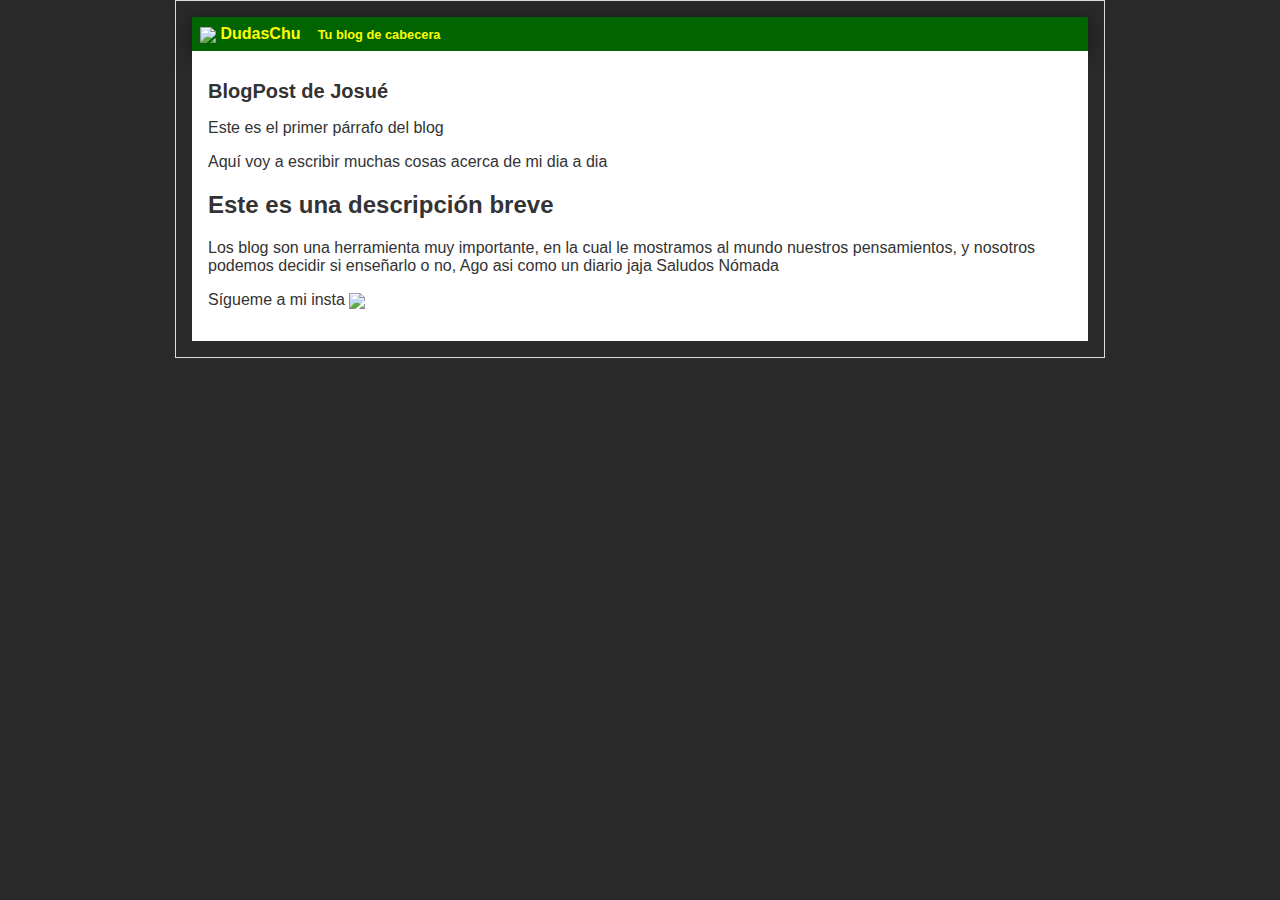
==== blogPost.html @ 89d1c2ff "Se cambio el color del fondo, tambien se agrego un icono, se coloco el icono en el header" ====
<!DOCTYPE html>
<html>
<head>
    <meta charset='utf-8'>
    <meta http-equiv='X-UA-Compatible' content='IE=edge'>
    <title>Bienvenido a HyperBlog 2.0</title>
    <link rel="stylesheet" href="css/Estilos.css">
    <meta name='viewport' content='width=device-width, initial-scale=1'>
    <link rel='stylesheet' type='text/css' media='screen' href='main.css'>
    <script src='main.js'></script>
    <link rel="icon" href="imagenes/Master-chief_helmet.png">
</head>
<body>
    <div id="container">
        <div id="cabecera">
            <img id="logo" src="imagenes/Master-chief_helmet.png"/>
            DudasChu
            <span id="tagline">Tu blog de cabecera</span>
        </div>
    <div id="post">
    <h1>BlogPost de Josué</h1>

    <p>Este es el primer párrafo del blog</p>
    <p>Aquí voy a escribir muchas cosas acerca de mi dia a dia </p>
    <h2>Este es una descripción breve</h2>
    <p>
        Los blog son una herramienta muy importante, en la cual le mostramos al mundo nuestros pensamientos, y nosotros
        podemos decidir si enseñarlo o no, Ago asi como un diario jaja
        Saludos Nómada

    </p>
    <p>Sígueme a mi insta <img id="logoInsta" src="https://149440826.v2.pressablecdn.com/wp-content/uploads/2020/03/instagram-png-instagram-png-logo-1455.png"/> </p>
    </div>
</div>
</body>
</html>
---- css/Estilos.css ----
body
{
text-align: center;
font-family:'Segoe UI', Tahoma, Geneva, Verdana, sans-serif;

color: #333;
background-color: rgb(43, 42, 42);
margin: 0;
padding: 0;
font-size: 16px;
}
#container
{
width: 70%;
padding: 1em;
text-align: left;
border: 1px solid #DDD;
margin: 0 auto;
}
#container h1{
    font-size:20px;
}
#cabecera
{
    background: darkgreen;
    box-shadow: 0px 2px 20px 0px rgba(0,0,0,0.5);
    color:  yellow;
    font-weight: bold;
    margin: 0;
    padding: 0.5em;

}
#cabecera #logo
{
    width: 50px;
    vertical-align: middle;
}
#cabecera #tagline
{
    padding: 0 0 0 1em;
    font-weight: bold;
    font-size: 0.8em;
}
#post
{
    background: white;
    padding: 1em;
}
#post #logoInsta
{
    width: 20px;
    vertical-align: middle;
}
/* Vamos bien */
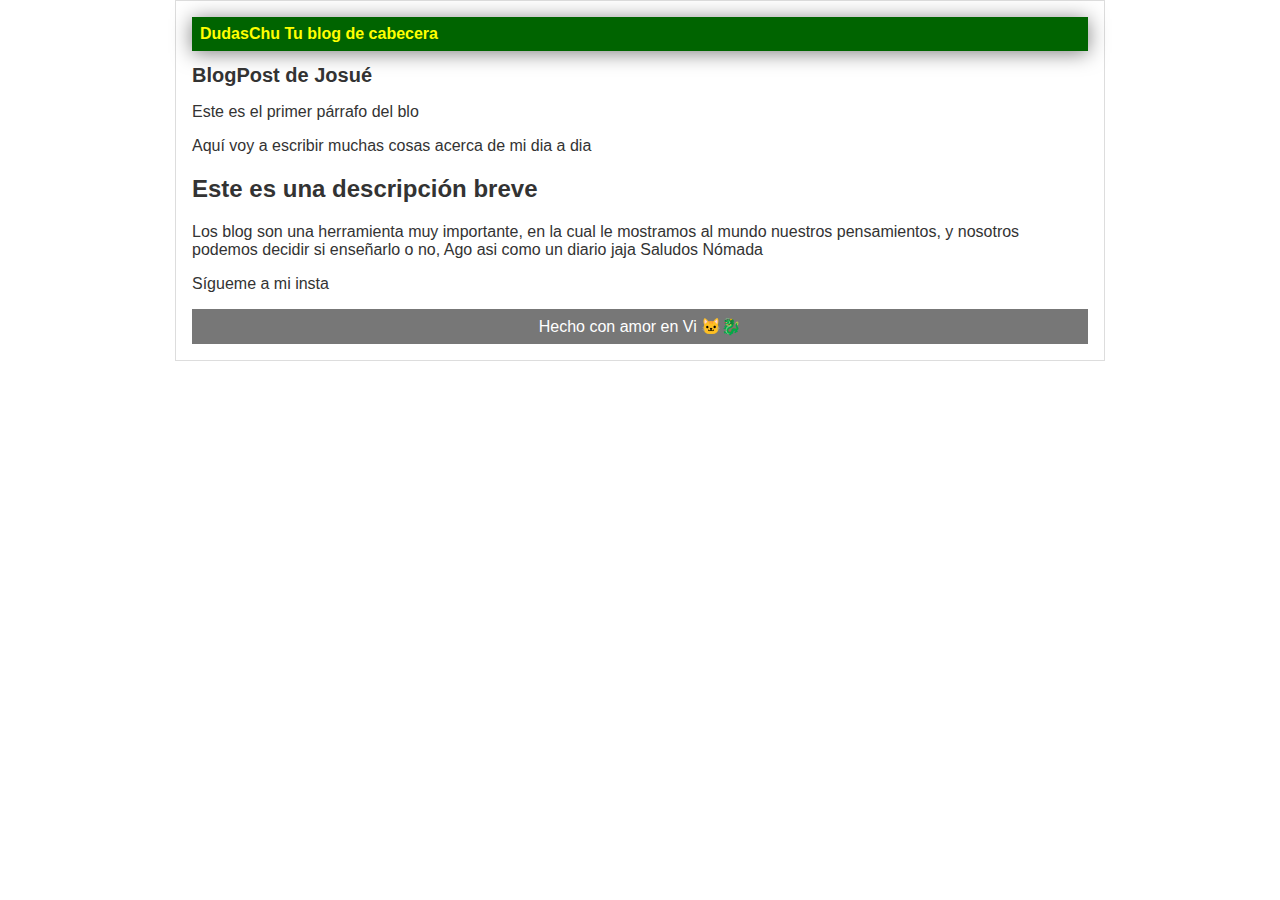
==== commit 136edb7a: "Cabecera footer terminada" ====
--- a/blogPost.html
+++ b/blogPost.html
@@ -8,28 +8,28 @@
     <meta name='viewport' content='width=device-width, initial-scale=1'>
     <link rel='stylesheet' type='text/css' media='screen' href='main.css'>
     <script src='main.js'></script>
-    <link rel="icon" href="imagenes/Master-chief_helmet.png">
 </head>
 <body>
     <div id="container">
         <div id="cabecera">
-            <img id="logo" src="imagenes/Master-chief_helmet.png"/>
             DudasChu
             <span id="tagline">Tu blog de cabecera</span>
         </div>
     <div id="post">
     <h1>BlogPost de Josué</h1>
 
-    <p>Este es el primer párrafo del blog</p>
+    <p>Este es el primer párrafo del blo</p>
     <p>Aquí voy a escribir muchas cosas acerca de mi dia a dia </p>
     <h2>Este es una descripción breve</h2>
     <p>
         Los blog son una herramienta muy importante, en la cual le mostramos al mundo nuestros pensamientos, y nosotros
         podemos decidir si enseñarlo o no, Ago asi como un diario jaja
         Saludos Nómada
-
     </p>
-    <p>Sígueme a mi insta <img id="logoInsta" src="https://149440826.v2.pressablecdn.com/wp-content/uploads/2020/03/instagram-png-instagram-png-logo-1455.png"/> </p>
+    <p>Sígueme a mi insta</p>
+	<div id="footer">
+        Hecho con amor en Vi 🐱‍🐉
+        </div>    
     </div>
 </div>
 </body>
--- a/css/Estilos.css
+++ b/css/Estilos.css
@@ -4,7 +4,7 @@
 font-family:'Segoe UI', Tahoma, Geneva, Verdana, sans-serif;
 
 color: #333;
-background-color: rgb(43, 42, 42);
+
 margin: 0;
 padding: 0;
 font-size: 16px;
@@ -30,25 +30,18 @@
     padding: 0.5em;
 
 }
-#cabecera #logo
-{
-    width: 50px;
-    vertical-align: middle;
-}
-#cabecera #tagline
+#cabeera #tagline
 {
     padding: 0 0 0 1em;
     font-weight: bold;
     font-size: 0.8em;
 }
-#post
+
+#footer
 {
-    background: white;
-    padding: 1em;
+	background: #777;
+	color: white;
+	text-align: center;
+	padding: 0.5em;
 }
-#post #logoInsta
-{
-    width: 20px;
-    vertical-align: middle;
-}
-/* Vamos bien */+/* Vamos bien */
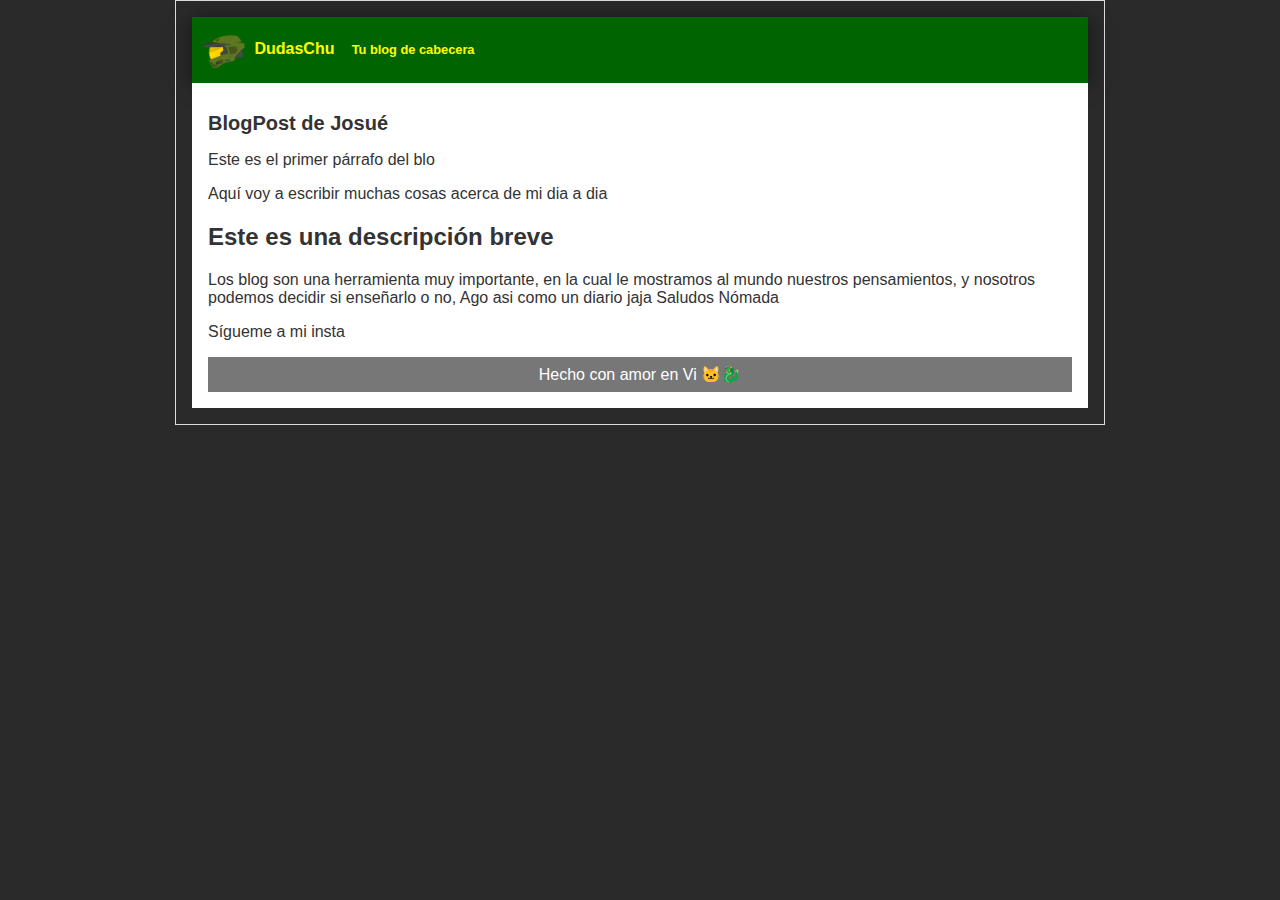
==== commit 6e611bfe: "se solucionaron algunos problemas de emparejamiento" ====
--- a/blogPost.html
+++ b/blogPost.html
@@ -8,10 +8,12 @@
     <meta name='viewport' content='width=device-width, initial-scale=1'>
     <link rel='stylesheet' type='text/css' media='screen' href='main.css'>
     <script src='main.js'></script>
+    <link rel="icon" href="imagenes/Master-chief_helmet.png">
 </head>
 <body>
     <div id="container">
         <div id="cabecera">
+            <img id="logo" src="imagenes/Master-chief_helmet.png" alt=""/>
             DudasChu
             <span id="tagline">Tu blog de cabecera</span>
         </div>
@@ -26,10 +28,12 @@
         podemos decidir si enseñarlo o no, Ago asi como un diario jaja
         Saludos Nómada
     </p>
-    <p>Sígueme a mi insta</p>
+
+    <p>Sígueme a mi insta <img id="logoInsta" src="https://149440826.v2.pressablecdn.com/wp-content/uploads/2020/03/instagram-png-instagram-png-logo-1455.png" alt=""/></p>
 	<div id="footer">
         Hecho con amor en Vi 🐱‍🐉
         </div>    
+
     </div>
 </div>
 </body>
--- a/css/Estilos.css
+++ b/css/Estilos.css
@@ -4,7 +4,7 @@
 font-family:'Segoe UI', Tahoma, Geneva, Verdana, sans-serif;
 
 color: #333;
-
+background-color: rgb(43, 42, 42);
 margin: 0;
 padding: 0;
 font-size: 16px;
@@ -30,13 +30,27 @@
     padding: 0.5em;
 
 }
-#cabeera #tagline
+#cabecera #logo
+{
+    width: 50px;
+    vertical-align: middle;
+}
+#cabecera #tagline
 {
     padding: 0 0 0 1em;
     font-weight: bold;
     font-size: 0.8em;
 }
-
+#post
+{
+    background: white;
+    padding: 1em;
+}
+#post #logoInsta
+{
+    width: 20px;
+    vertical-align: middle;
+}
 #footer
 {
 	background: #777;
@@ -45,3 +59,4 @@
 	padding: 0.5em;
 }
 /* Vamos bien */
+
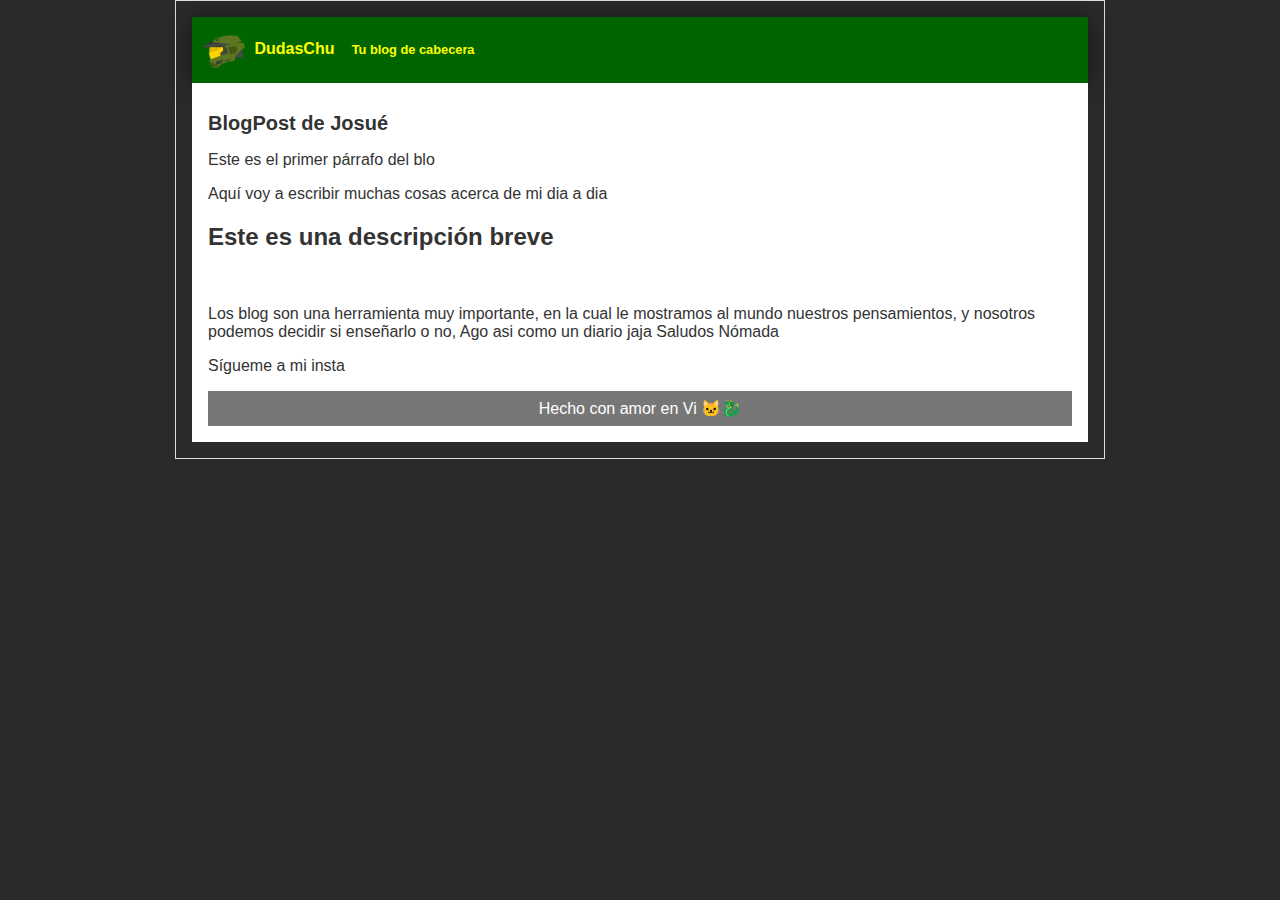
==== commit 12338f8d: "Agregue una imagen al Blog" ====
--- a/blogPost.html
+++ b/blogPost.html
@@ -18,22 +18,23 @@
             <span id="tagline">Tu blog de cabecera</span>
         </div>
     <div id="post">
-    <h1>BlogPost de Josué</h1>
+    <h1>BlogPost de Josu&eacute;</h1>
 
-    <p>Este es el primer párrafo del blo</p>
+    <p>Este es el primer p&aacute;rrafo del blo</p>
     <p>Aquí voy a escribir muchas cosas acerca de mi dia a dia </p>
     <h2>Este es una descripción breve</h2>
+  <p><img id="imgForza" src="imagenes/Forza_motorsport_6.png" alt="" width="100%"></p>
     <p>
         Los blog son una herramienta muy importante, en la cual le mostramos al mundo nuestros pensamientos, y nosotros
         podemos decidir si enseñarlo o no, Ago asi como un diario jaja
-        Saludos Nómada
+        Saludos N&oacute;mada
     </p>
 
     <p>Sígueme a mi insta <img id="logoInsta" src="https://149440826.v2.pressablecdn.com/wp-content/uploads/2020/03/instagram-png-instagram-png-logo-1455.png" alt=""/></p>
 	<div id="footer">
         Hecho con amor en Vi 🐱‍🐉
         </div>    
-
+        <!-- Finjamos que esto es un error de ortografía jeje -->
     </div>
 </div>
 </body>
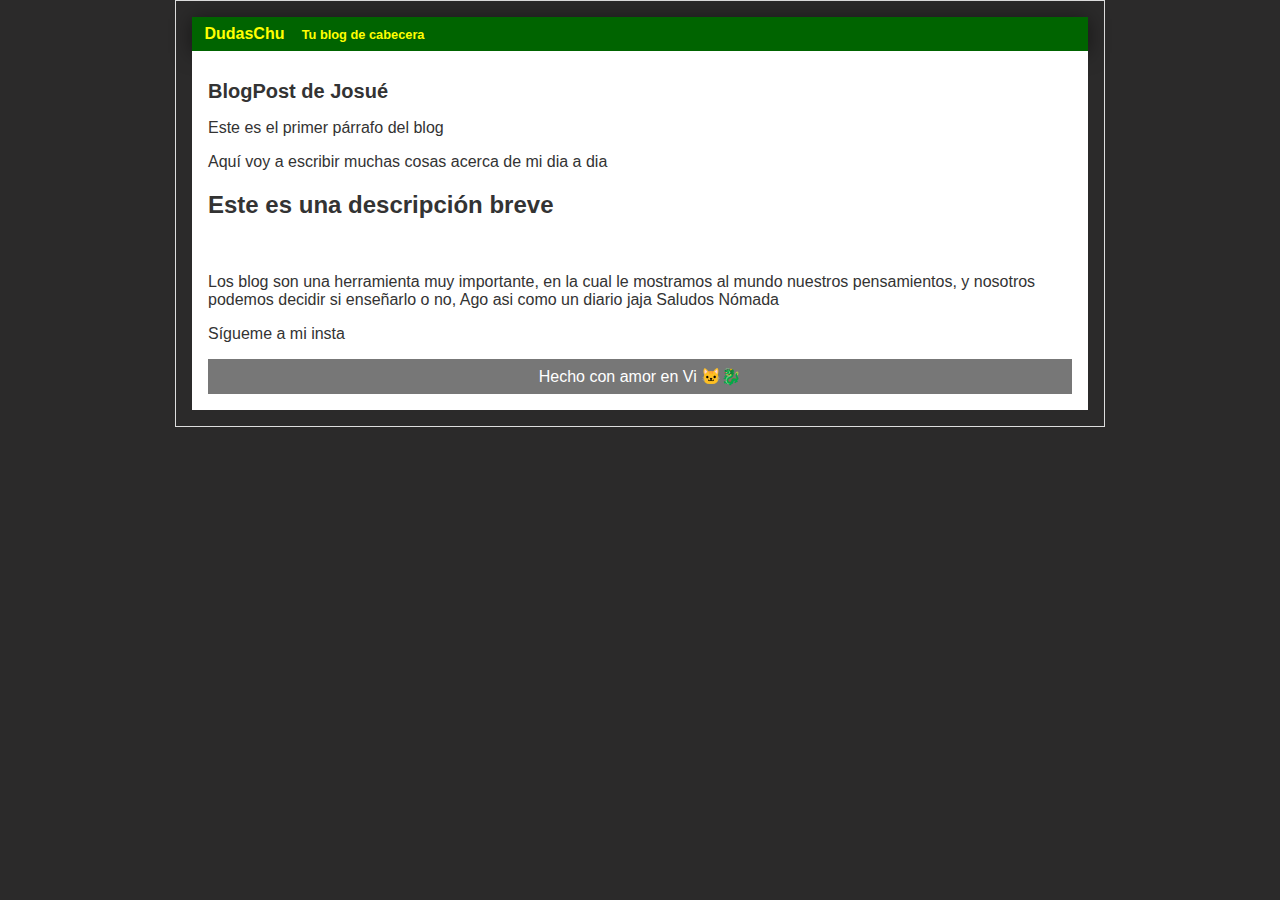
==== commit 3380d9b7: "MOdifique un error de Ortografia" ====
--- a/blogPost.html
+++ b/blogPost.html
@@ -8,22 +8,22 @@
     <meta name='viewport' content='width=device-width, initial-scale=1'>
     <link rel='stylesheet' type='text/css' media='screen' href='main.css'>
     <script src='main.js'></script>
-    <link rel="icon" href="imagenes/Master-chief_helmet.png">
+    <link rel="icon" href="https://i.imgur.com/uRYc2dn.png">
 </head>
 <body>
     <div id="container">
         <div id="cabecera">
-            <img id="logo" src="imagenes/Master-chief_helmet.png" alt=""/>
+            <img id="logo" src="https://i.imgur.com/uRYc2dn.png" alt=""/>
             DudasChu
             <span id="tagline">Tu blog de cabecera</span>
         </div>
     <div id="post">
     <h1>BlogPost de Josu&eacute;</h1>
 
-    <p>Este es el primer p&aacute;rrafo del blo</p>
+    <p>Este es el primer p&aacute;rrafo del blog</p>
     <p>Aquí voy a escribir muchas cosas acerca de mi dia a dia </p>
     <h2>Este es una descripción breve</h2>
-  <p><img id="imgForza" src="imagenes/Forza_motorsport_6.png" alt="" width="100%"></p>
+  <img src="https://i.imgur.com/V4NyaPz.jpg" alt="" width="100%"></img>
     <p>
         Los blog son una herramienta muy importante, en la cual le mostramos al mundo nuestros pensamientos, y nosotros
         podemos decidir si enseñarlo o no, Ago asi como un diario jaja
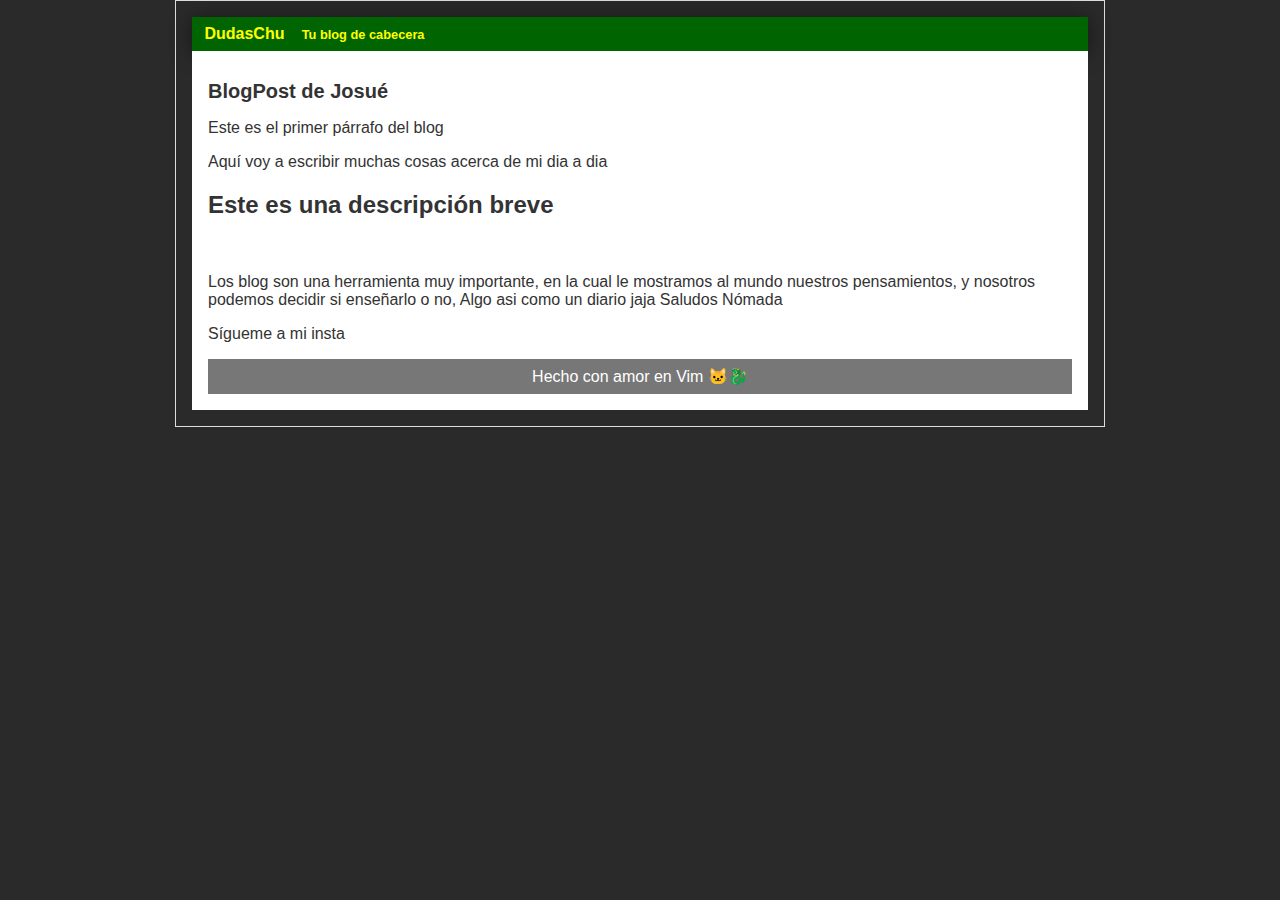
==== commit e3657d93: "Update blogPost.html" ====
--- a/blogPost.html
+++ b/blogPost.html
@@ -26,13 +26,13 @@
   <img src="https://i.imgur.com/V4NyaPz.jpg" alt="" width="100%"></img>
     <p>
         Los blog son una herramienta muy importante, en la cual le mostramos al mundo nuestros pensamientos, y nosotros
-        podemos decidir si enseñarlo o no, Ago asi como un diario jaja
+        podemos decidir si enseñarlo o no, Algo asi como un diario jaja
         Saludos N&oacute;mada
     </p>
 
     <p>Sígueme a mi insta <img id="logoInsta" src="https://149440826.v2.pressablecdn.com/wp-content/uploads/2020/03/instagram-png-instagram-png-logo-1455.png" alt=""/></p>
 	<div id="footer">
-        Hecho con amor en Vi 🐱‍🐉
+        Hecho con amor en Vim 🐱‍🐉
         </div>    
         <!-- Finjamos que esto es un error de ortografía jeje -->
     </div>
